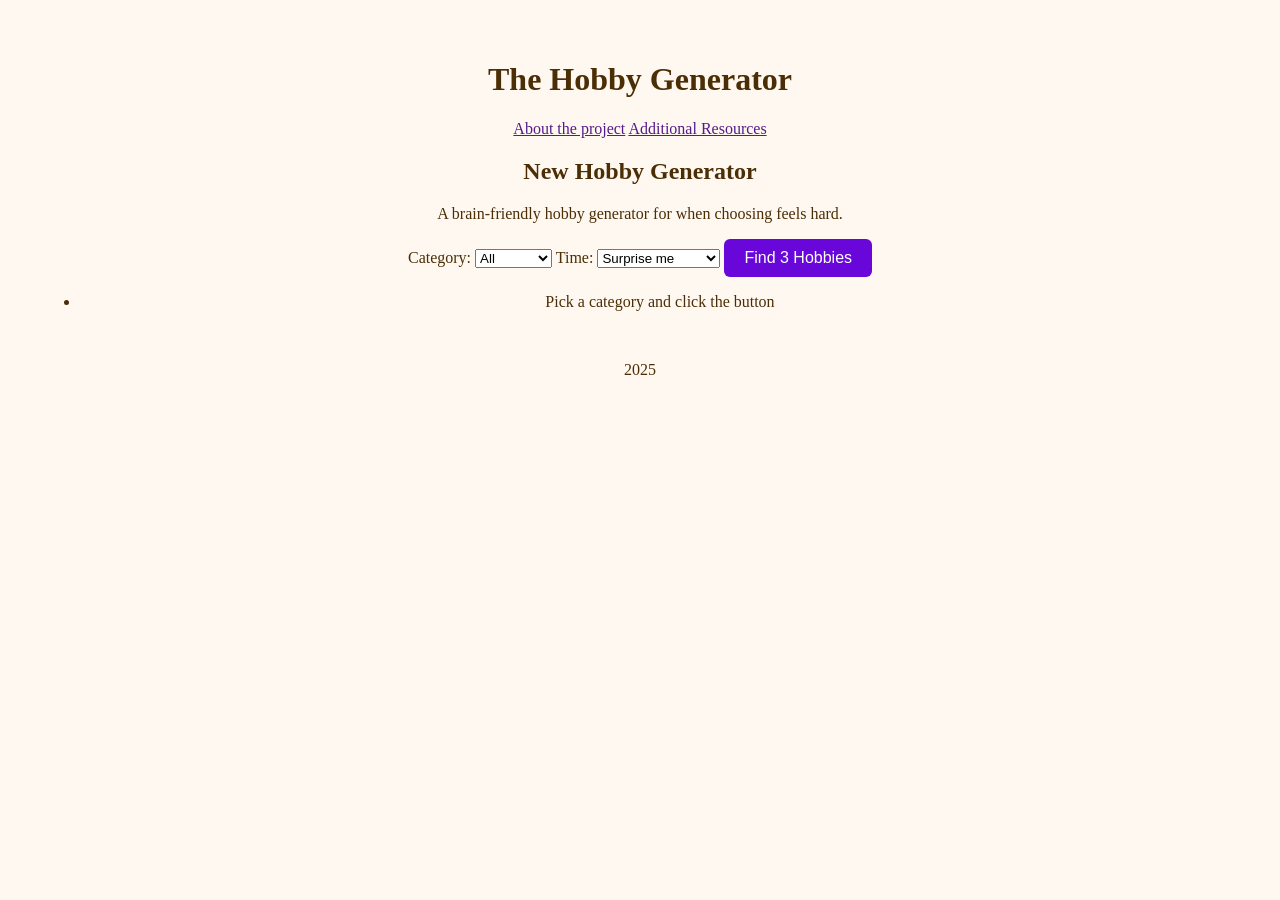
==== index.html @ bfbe3476 "Rename HTML entry point to index.html" ====
<!DOCTYPE html>
<html lang="en">
<head>
    <meta charset="UTF-8">
    <meta name="viewport" content="width=device-width, initial-scale=1.0">
    <title>Hobby Generator</title>
    <link rel="stylesheet" href="style.css">
</head>

<body>
    <header>
        <h1 id="title">The Hobby Generator</h1>
        <nav>
            <a href ="">About the project</a>
            <a href ="">Additional Resources</a>
        </nav>
    </header>

    <Main class="" >
        <h2>New Hobby Generator</h2>
        <p>A brain-friendly hobby generator for when choosing feels hard.</p>
        
        <label for="categorySelect">Category:</label>
        <select id="categorySelect">
            <option value="All">All</option>
            <option value="Creative">Creative</option>
            <option value="Outdoors">Outdoors</option>
            <option value="Brainy">Brainy</option>
            <option value="Cozy">Cozy</option>
        </select>

        <label for="timeSelect">Time:</label>
        <select id="timeSelect">
            <option value="any">Surprise me</option>
            <option value="quick">Under 5 minutes</option>
            <option value="short">Up to 30 minutes</option>
            <option value="medium">Up to 1 hour</option>
            <option value="long">Any duration</option>
        </select>

        <button id="spinBtn">Find 3 Hobbies</button>
            <ul id="hobbyList">
                <li>Pick a category and click the button</li>
            </ul>
    </Main>
    <script src="script.js"></script>
</body>


    <footer>2025</footer>

</html>
---- style.css ----
* {
    
}

body {
font-family: Georgia, 'Times New Roman', Times, serif;
background-color: #fff8f0;
color: #4b2e05;
text-align: center;
padding: 2em;
}

button {
    background-color: #6906d9;
    color: white;
    border: none;
    padding: 10px 20px;
    border-radius: 6px;
    font-size: 1rem;
    cursor: pointer;
}

button:hover {
    background-color: #b45309;
}

#message {
    margin-top: 2em;
    font-size: 1.25rem;
    background: #fef3c7;
    padding: 1em;
    border-radius: 10px;
    display: inline-block;
    max-width: 400px;
}

footer {
    margin-top: 50px;
}
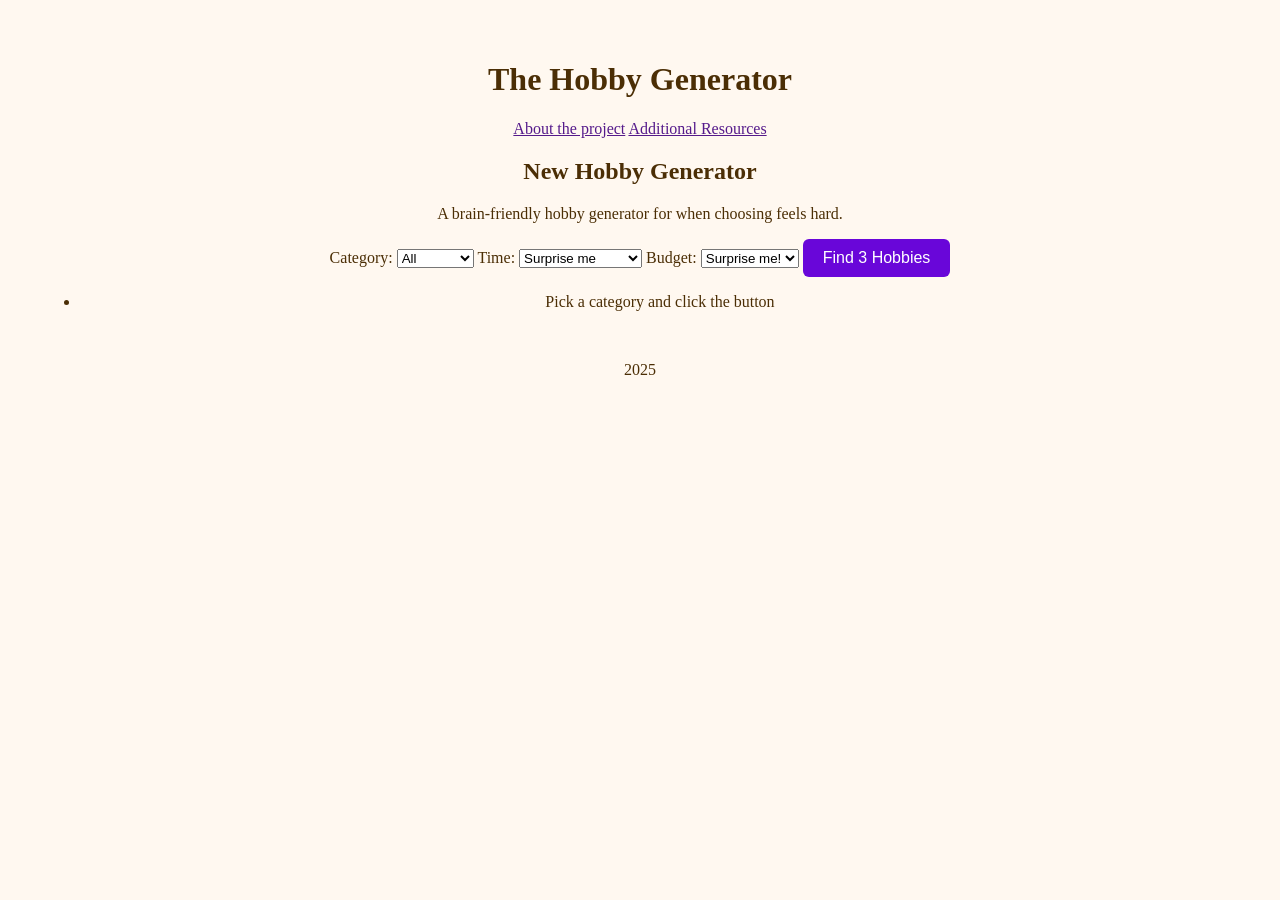
==== commit ca33a81a: "Add budget filtering to hobby generator" ====
--- a/index.html
+++ b/index.html
@@ -38,6 +38,14 @@
             <option value="long">Any duration</option>
         </select>
 
+        <label for="budgetSelect">Budget:</label>
+        <select id="budgetSelect">
+            <option value="any">Surprise me!</option>
+            <option value="0">Free</option>
+            <option value="20">Under $20</option>
+            <option value="50">Under $50</option>
+        </select>
+
         <button id="spinBtn">Find 3 Hobbies</button>
             <ul id="hobbyList">
                 <li>Pick a category and click the button</li>
